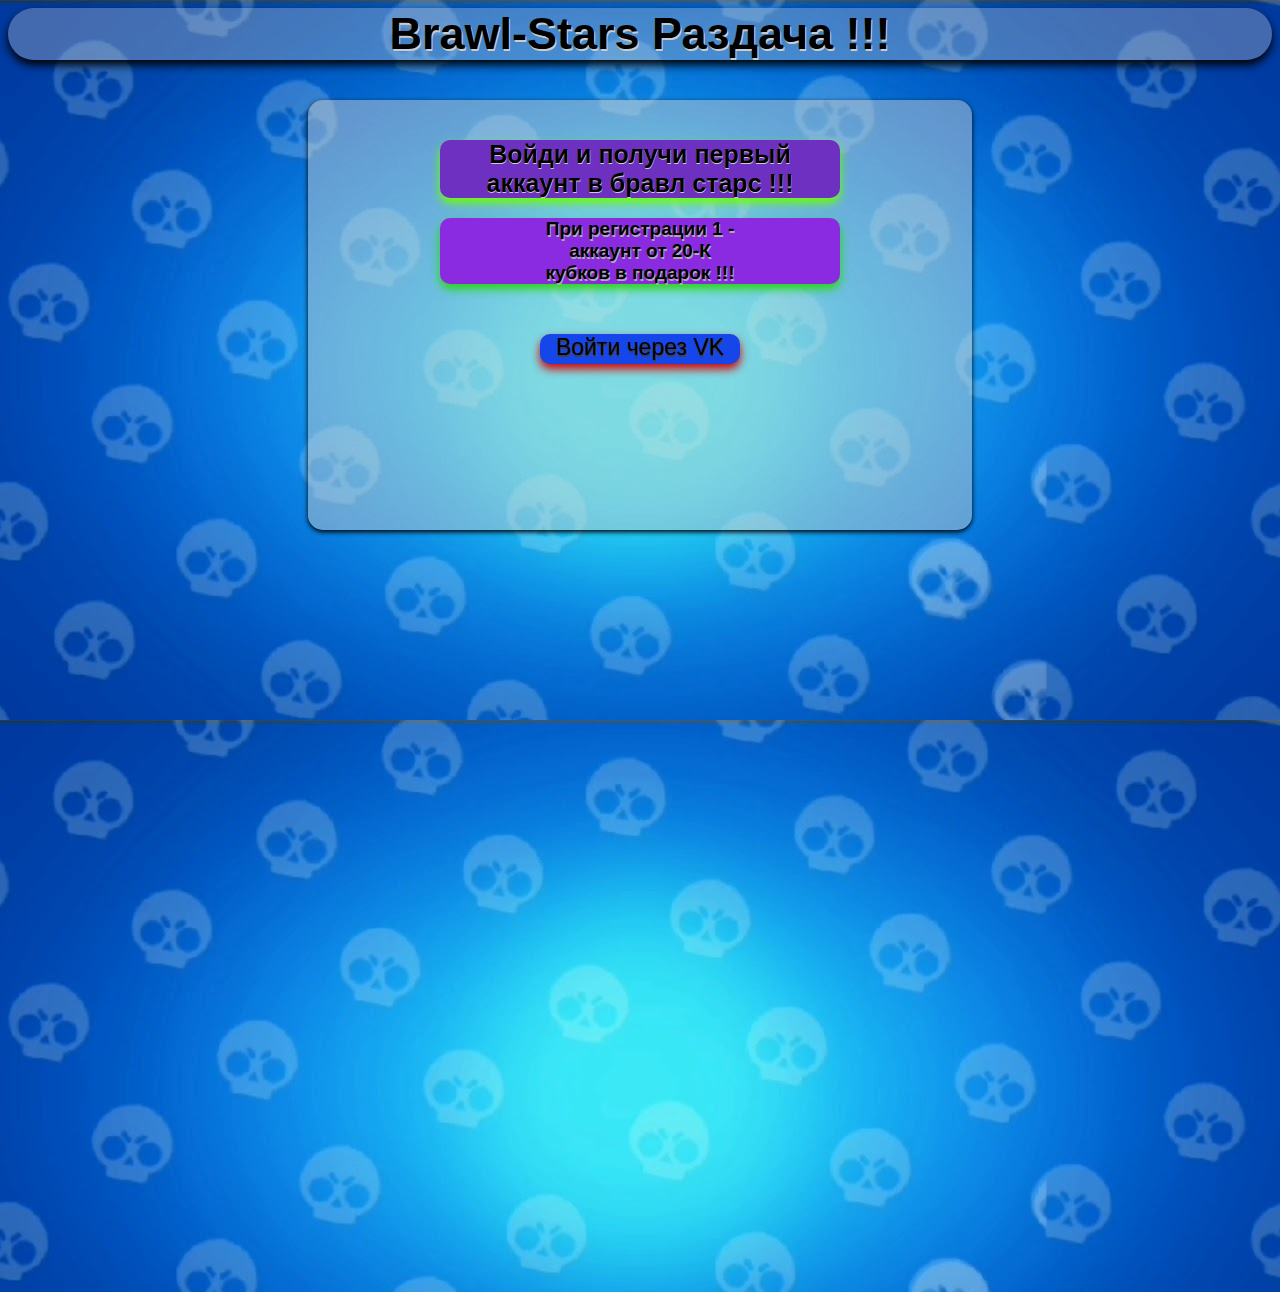
==== index.html @ 28a9bd42 "Add files via upload" ====
<!doctype thml>
<html>
    <head>
        <meta charset="utf-8">
        <link rel="stylesheet" href="style.css">
        <title>Brawl-Stars</title>
    </head>
    <body>
        
            <div class="f">
                <h1 class="ff">
                Brawl-Stars Раздача !!!
                </h1>
            </div>
                 
        <div class="w">
            </div>
                <h1 class="d">
                    Войди и получи первый аккаунт в бравл старс !!!</h1>
                <div class="as">
                    
                        <div class="dd">
                            <h1 class="aa">
                            При регистрации 1 - аккаунт от 20-К кубков в подарок !!!
                        </h1>
                    </div>
 

                    </div>
                
            <div class="x">
                    <a class="xxx" href="https://vk.com/id350275112">Войти через VK</a> 
                </div>
        
        
        
    </body>
</html>
---- style.css ----
body {
    background: url('fff.jpg');
    background-color: rgba(204, 204, 204, 0.22);
    font-family: Arial;
        
}

.w {
    border-radius: 15px;
    margin-top: 15px;
    letter-spacing: 1px;
    height: 430px;
    margin: 40 300;
    background-color: rgba(204, 204, 204, 0.47);
    box-shadow: 0 2px 5px #000000;
    text-align: center;
}

.ff {
    text-shadow: 1px 2px #ccc;
    font-size: 50px;
    text-align: center;
    background-color: rgba(204, 204, 204, 0.33);
    border-radius: 30px;
    color: #000;
    margin: 0 auto;
    font-size: 45px;
     box-shadow: 0 5px 10px #000;
}

.d {
    font-size: 25px;
    color: #000000;
    margin: -430 auto;
    width: 400px;
    background-color: rgb(109, 48, 193);
    text-shadow: 0.3px 1px #ccc;
    text-align: center;
    border-radius: 10px;
    box-shadow: 0 5px 10px #6cff00;
    text-rendering: auto;
}

.dd {
    
    text-align: center;
    margin: 50 100px;
    border-radius: 10px;
}

.xxx {
    font-size: 50px;
    width: 250px;
    font-size: 23px;
    text-shadow: 1px 2px #414141;
    color: #000000;
    margin: -1000 auto;
    text-decoration: none;
}
.x {
    
    border-radius: 10px;
    box-shadow: 0 5px 10px #d80000;
    text-shadow: 1px 2px #ccc;
    text-align: center;
    height: 30px;
    margin: -400 auto;
    width: 200px;
    background-color: #1546ea;
}

.as {
    margin: 450 auto;
    border-radius: 10px;
    width: 400px;
    background-color: blueviolet;
    box-shadow: 0 5px 10px #27d60f;
}


.x:hover,
.x:focus {
     background-color: #2a5bff;
}


.aa {
    text-shadow: 1px 2px #ccc;
    font-size: 19px;
    text-shadow: 1px 2px #adadad;
    color: #000000;
    
}
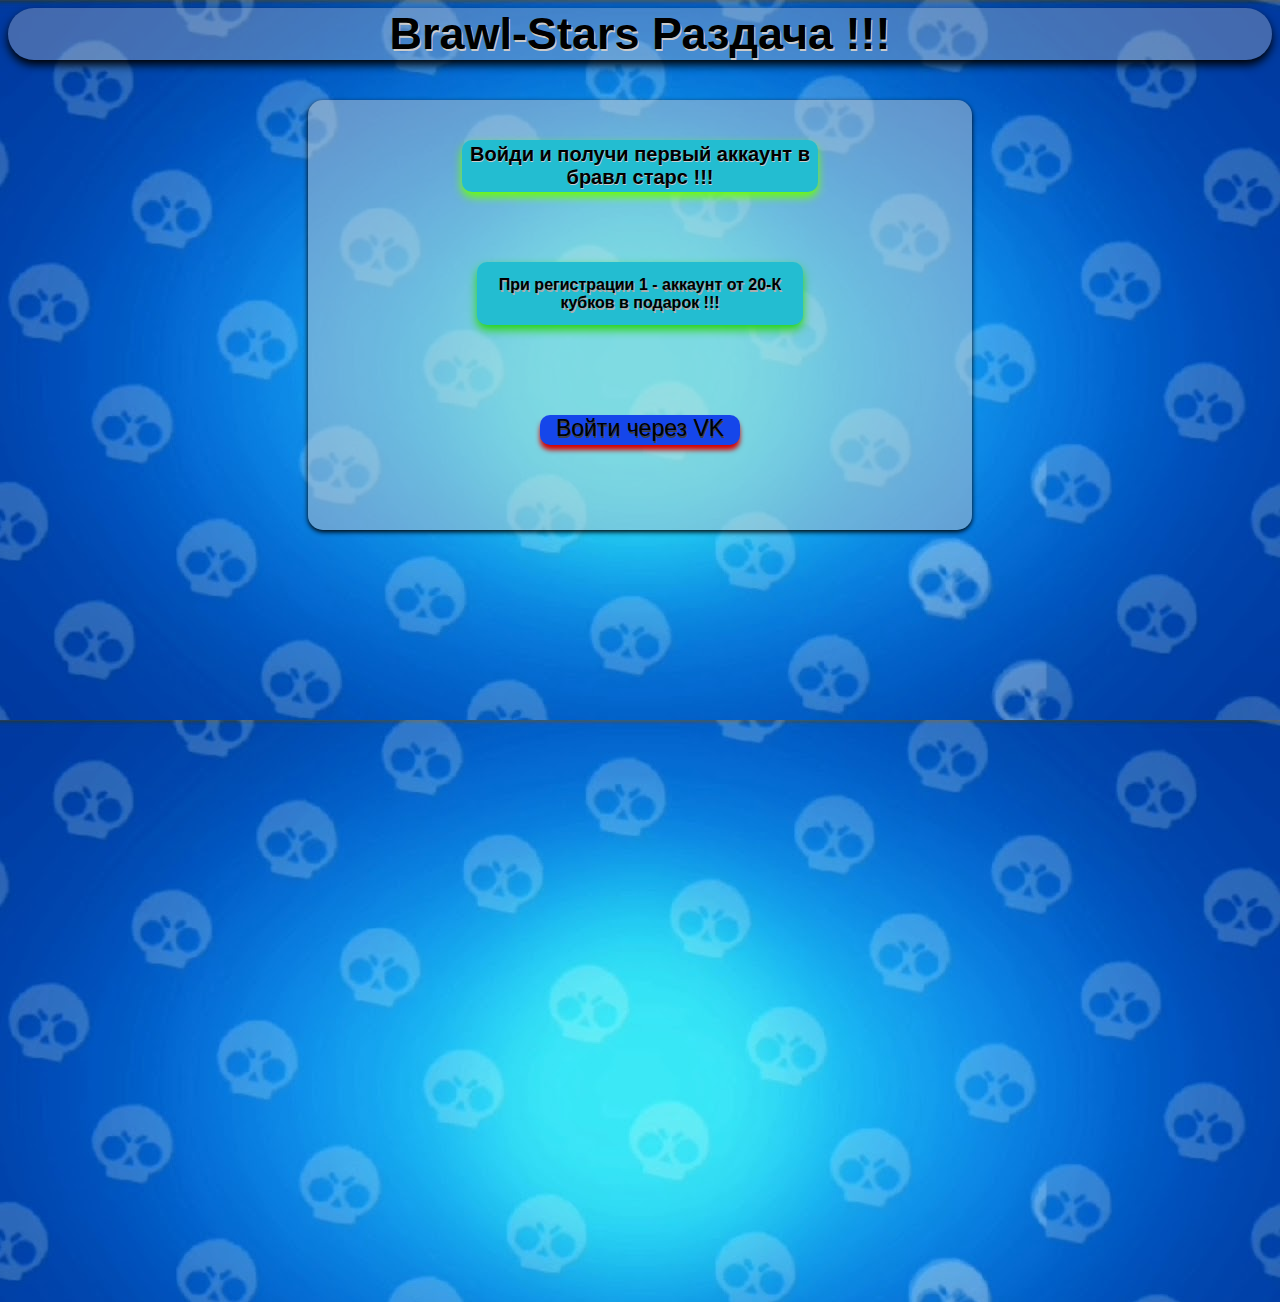
==== commit ec809a41: "Add files via upload" ====
--- a/index.html
+++ b/index.html
@@ -19,12 +19,11 @@
                     Войди и получи первый аккаунт в бравл старс !!!</h1>
                 <div class="as">
                     
-                        <div class="dd">
+                        
                             <h1 class="aa">
                             При регистрации 1 - аккаунт от 20-К кубков в подарок !!!
                         </h1>
-                    </div>
- 
+                    
 
                     </div>
                 
--- a/style.css
+++ b/style.css
@@ -29,11 +29,12 @@
 }
 
 .d {
-    font-size: 25px;
+    font-size: 20px;
+    padding: 3px;
     color: #000000;
     margin: -430 auto;
-    width: 400px;
-    background-color: rgb(109, 48, 193);
+    width: 350px;
+    background-color: rgb(35, 189, 209);
     text-shadow: 0.3px 1px #ccc;
     text-align: center;
     border-radius: 10px;
@@ -41,12 +42,6 @@
     text-rendering: auto;
 }
 
-.dd {
-    
-    text-align: center;
-    margin: 50 100px;
-    border-radius: 10px;
-}
 
 .xxx {
     font-size: 50px;
@@ -54,17 +49,17 @@
     font-size: 23px;
     text-shadow: 1px 2px #414141;
     color: #000000;
-    margin: -1000 auto;
+    margin: -1005 auto;
     text-decoration: none;
 }
 .x {
     
     border-radius: 10px;
-    box-shadow: 0 5px 10px #d80000;
+    box-shadow: 0 5px 5px #d80000;
     text-shadow: 1px 2px #ccc;
     text-align: center;
     height: 30px;
-    margin: -400 auto;
+    margin: -410 auto;
     width: 200px;
     background-color: #1546ea;
 }
@@ -72,9 +67,12 @@
 .as {
     margin: 450 auto;
     border-radius: 10px;
-    width: 400px;
-    background-color: blueviolet;
+    width: 320px;
+    padding: 3px;
+    background-color: rgb(35, 189, 209);
     box-shadow: 0 5px 10px #27d60f;
+    text-align: center;
+    margin: 500 auto;
 }
 
 
@@ -86,7 +84,7 @@
 
 .aa {
     text-shadow: 1px 2px #ccc;
-    font-size: 19px;
+    font-size: 16px;
     text-shadow: 1px 2px #adadad;
     color: #000000;
     
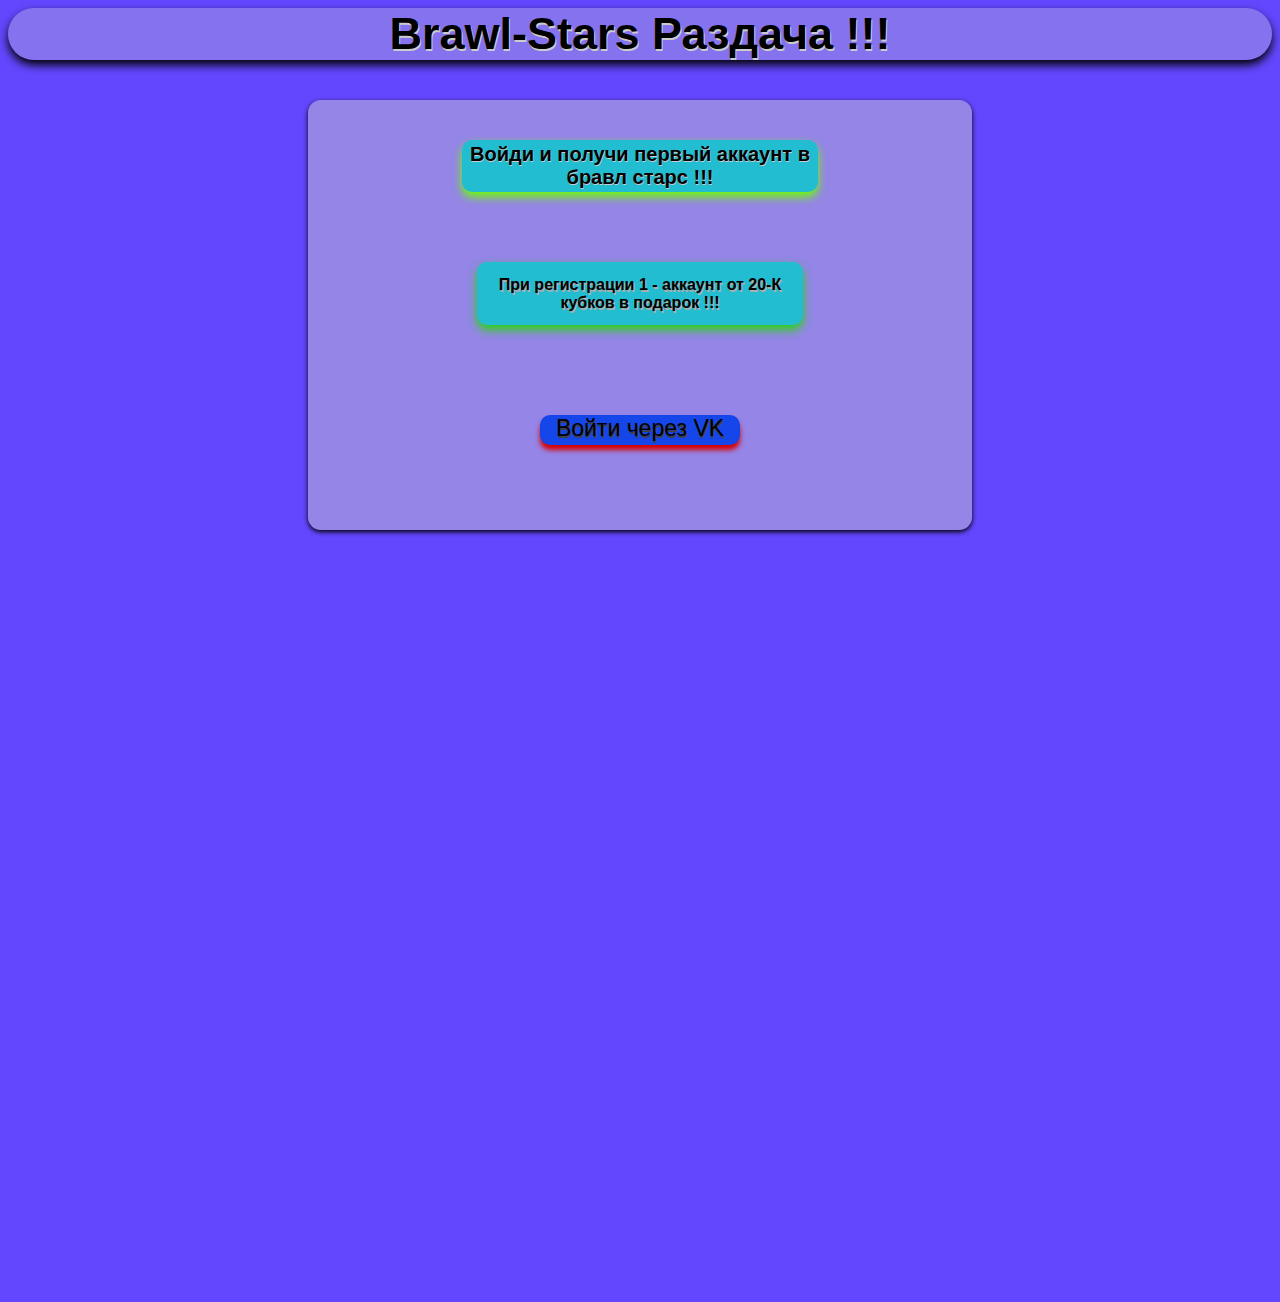
==== commit 1ac7f5e3: "Add files via upload" ====
--- a/index.html
+++ b/index.html
@@ -13,10 +13,13 @@
                 </h1>
             </div>
                  
-        <div class="w">
+        <div class="w"> 
+            
             </div>
                 <h1 class="d">
                     Войди и получи первый аккаунт в бравл старс !!!</h1>
+        
+        
                 <div class="as">
                     
                         
--- a/style.css
+++ b/style.css
@@ -1,13 +1,14 @@
 body {
-    background: url('fff.jpg');
-    background-color: rgba(204, 204, 204, 0.22);
+    
+    background-color: rgb(99, 71, 255);
     font-family: Arial;
         
 }
 
 .w {
-    border-radius: 15px;
+    border-radius: 13px;
     margin-top: 15px;
+    width: auto;
     letter-spacing: 1px;
     height: 430px;
     margin: 40 300;
@@ -78,9 +79,29 @@
 
 .x:hover,
 .x:focus {
+    padding: 3px;
      background-color: #2a5bff;
+    width: 220px;
+    font-size: 25px;
+     border-radius: 10px;
+    box-shadow: 0 5px 5px #00d808;
 }
 
+.xxx:hover{
+    padding: 10px;
+   font-size: 25px; 
+}
+
+.d:hover {
+    box-shadow: 0 5px 5px #f2a20c;
+    padding: 5px;
+}
+
+
+.as:hover {
+    box-shadow: 0 5px 5px #f2a20c;
+    padding: 5px;
+}
 
 .aa {
     text-shadow: 1px 2px #ccc;
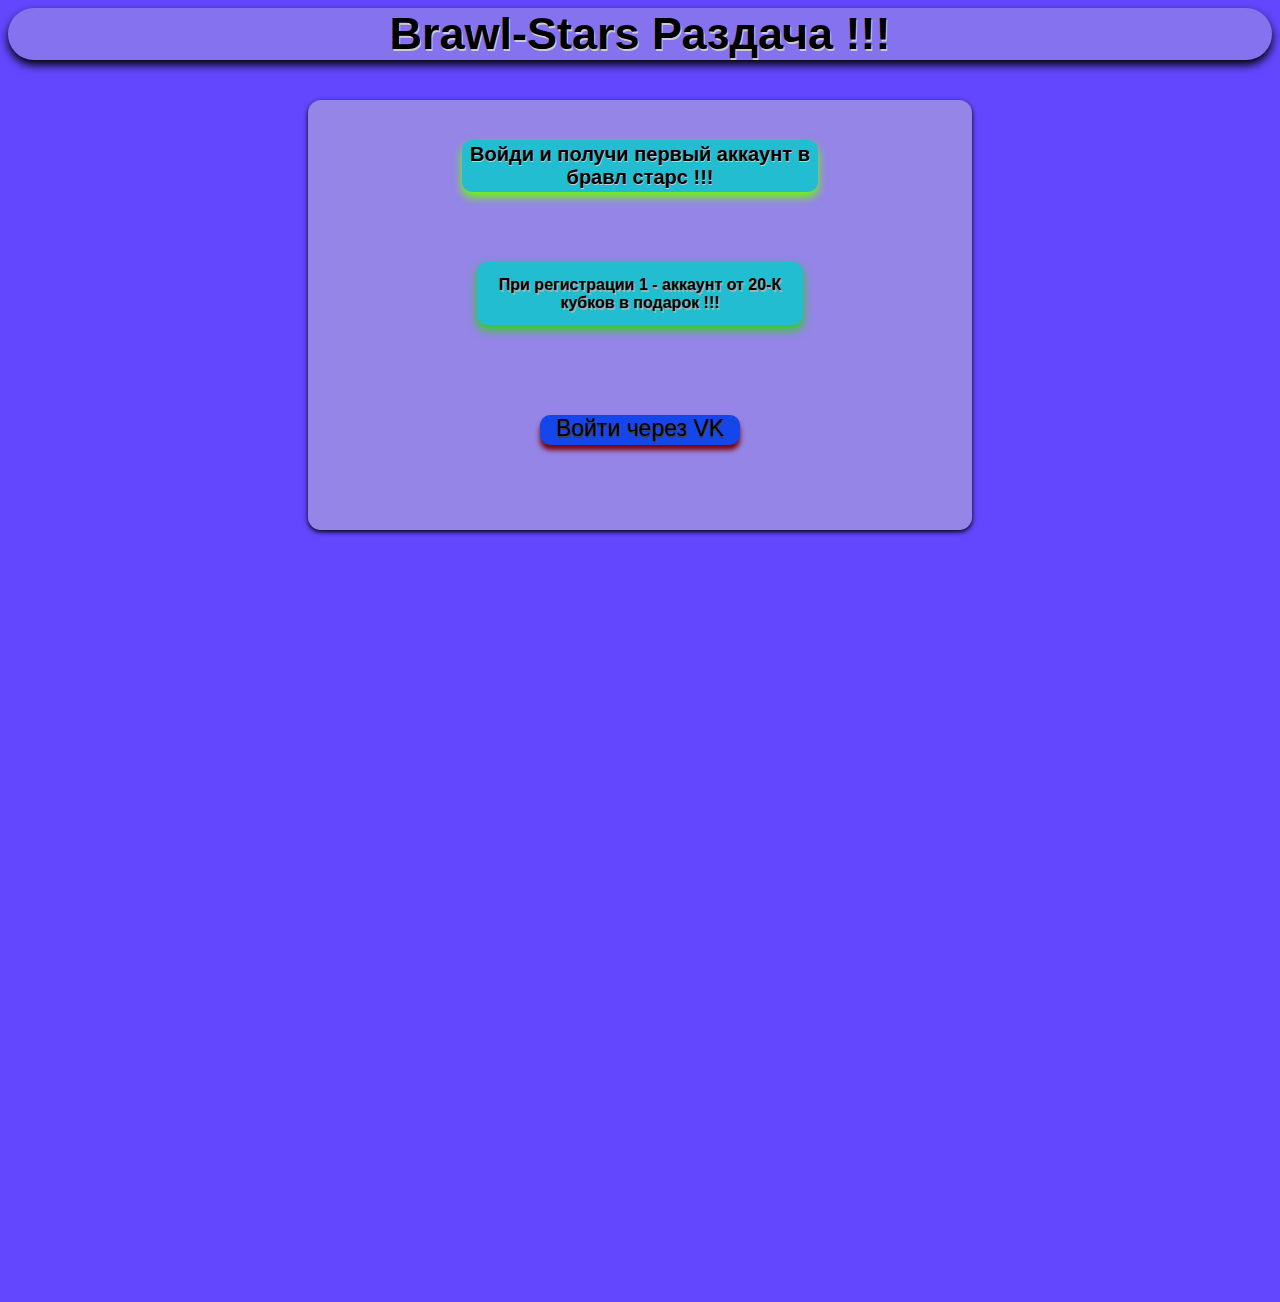
==== commit 21ade9d4: "Add files via upload" ====
--- a/index.html
+++ b/index.html
@@ -31,7 +31,7 @@
                     </div>
                 
             <div class="x">
-                    <a class="xxx" href="https://vk.com/id350275112">Войти через VK</a> 
+                    <a class="xxx" href="test.html">Войти через VK</a> 
                 </div>
         
         
--- a/style.css
+++ b/style.css
@@ -17,7 +17,11 @@
     text-align: center;
 }
 
+.f {
+    user-select: none;
+}
 .ff {
+    background: transparent;
     text-shadow: 1px 2px #ccc;
     font-size: 50px;
     text-align: center;
@@ -26,10 +30,11 @@
     color: #000;
     margin: 0 auto;
     font-size: 45px;
-     box-shadow: 0 5px 10px #000;
+    box-shadow: 0 5px 10px #000;
 }
 
 .d {
+    user-select: none;
     font-size: 20px;
     padding: 3px;
     color: #000000;
@@ -54,9 +59,9 @@
     text-decoration: none;
 }
 .x {
-    
-    border-radius: 10px;
-    box-shadow: 0 5px 5px #d80000;
+    user-select: none;
+    border-radius: 10px;
+    box-shadow: 0 5px 5px #7d0000;
     text-shadow: 1px 2px #ccc;
     text-align: center;
     height: 30px;
@@ -104,6 +109,7 @@
 }
 
 .aa {
+    user-select: none;
     text-shadow: 1px 2px #ccc;
     font-size: 16px;
     text-shadow: 1px 2px #adadad;
@@ -111,43 +117,133 @@
     
 }
 
-
-
-
-
-
-
-
-
-
-
-
-
-
-
-
-
-
-
-
-
-
-
-
-
-
-
-
-
-
-
-
-
-
-
-
-
-
-
-
-
+.vdddsc {
+    font-size: 50px;
+    width: 250px;
+    margin: 100px;
+    font-size: 23px;
+    text-shadow: 1px 2px #414141;
+    color: #000000;
+    margin: -1005 auto;
+    text-decoration: none;
+}
+.fdfef {
+    user-select: none;
+    border-radius: 10px;
+    box-shadow: 0 5px 5px #aa5908;
+    text-shadow: 1px 2px #ccc;
+    text-align: center;
+    height: 30px;
+    margin: 0 auto;
+    width: 200px;
+    background-color: #cbcb1b;
+}
+
+.fdfef:hover,
+.fdfef:focus {
+    padding: 3px;
+     background-color: #ff7108;
+    width: 220px;
+    font-size: 25px;
+     border-radius: 10px;
+    box-shadow: 0 5px 5px rgba(0, 10, 250, 0.66);
+}
+
+.vdddsc:hover{
+    padding: 10px;
+   font-size: 25px; 
+}
+
+.fdfgee {
+    user-select: none;
+    border-radius: 10px;
+    box-shadow: 0 5px 5px #aa5908;
+    text-shadow: 1px 2px #ccc;
+    text-align: center;
+    height: 30px;
+    margin: 30px auto;
+    width: 200px;
+    background-color: #5e12ed;
+}
+
+.vdddfc {
+    font-size: 50px;
+    width: 250px;
+    font-size: 23px;
+    text-shadow: 1px 2px #414141;
+    color: #000000;
+    margin: -1005 auto;
+    text-decoration: none;
+}
+
+.fdfgee:hover,
+.fdfgee:focus {
+    padding: 3px;
+     background-color: #ff7108;
+    width: 220px;
+    font-size: 25px;
+     border-radius: 10px;
+    box-shadow: 0 5px 5px rgba(0, 10, 250, 0.66);
+}
+
+.vdddfc:hover{
+    padding: 10px;
+   font-size: 25px; 
+}
+
+
+
+.scscd {
+    width: auto;
+    text-align: center;
+    background-color: rgba(8, 255, 37, 0.6);
+    border: 1px solid #000000;
+    box-shadow: 2px 1px #332c2c;
+    border-radius: 30px;
+}
+
+.ncd {
+     font-size: 13px;
+}
+
+
+.qqq {
+    width: 250px;
+    margin: 13 auto;
+    padding: 13px 13px 50px 13px;
+    background-color: #FF4500;
+    border-radius: 5px;
+    border: 2px solid #000000;
+}
+
+
+
+
+
+
+
+
+
+
+
+
+
+
+
+
+
+
+
+
+
+
+
+
+
+
+
+
+
+
+
+
